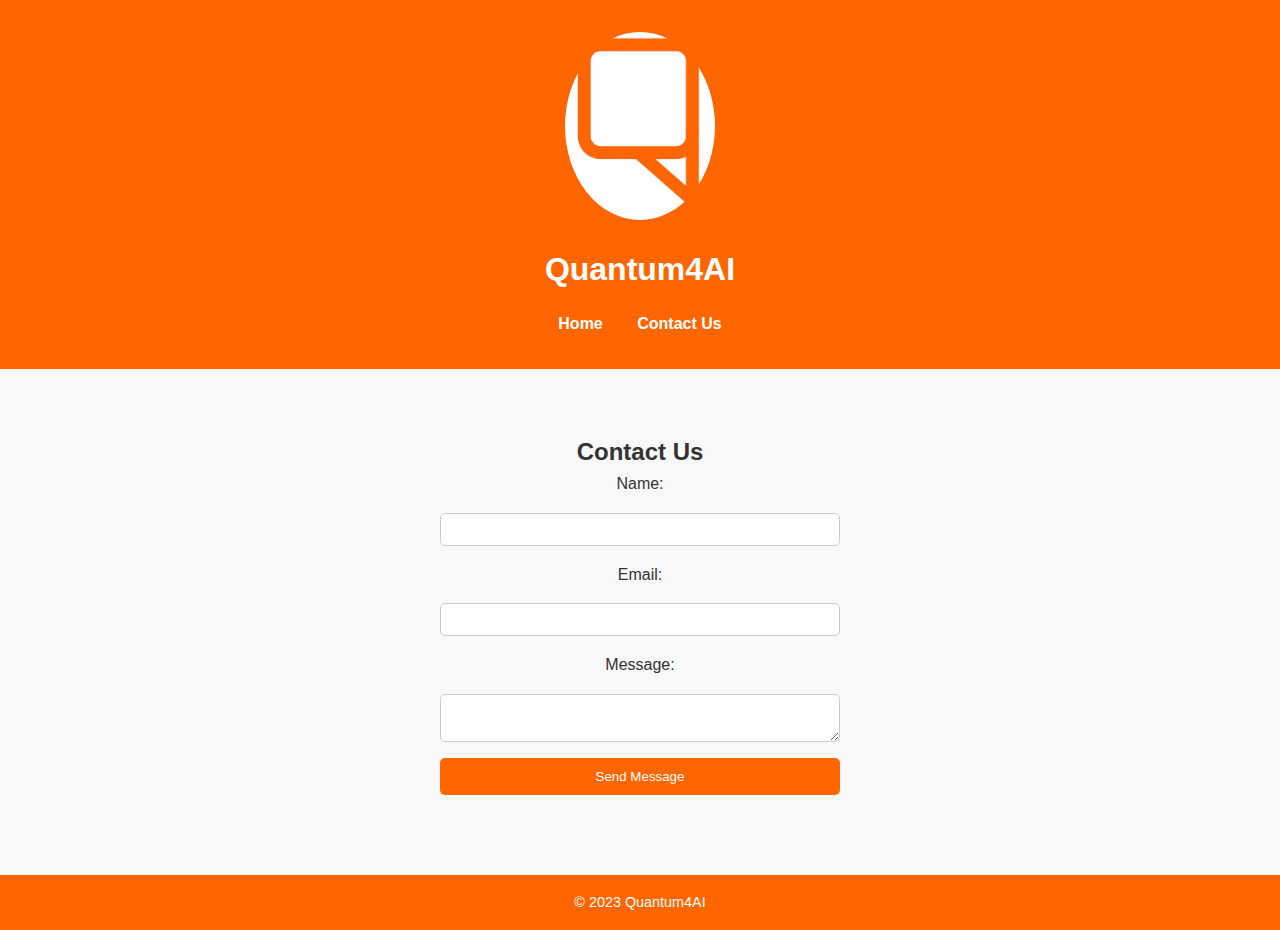
==== contact.html @ 7ee5fea7 "Add files via upload" ====
<!DOCTYPE html>
<html lang="en">
<head>
    <meta charset="UTF-8">
    <meta name="viewport" content="width=device-width, initial-scale=1.0">
    <title>Quantum4AI - Contact</title>
    <link rel="stylesheet" href="style.css">
</head>
<body>
    <header>
        <img src="images/Q4AI.jpg" alt="Quantum4AI Logo" class="logo">
        <h1>Quantum4AI</h1>
        <nav>
            <a href="index.html">Home</a>
            <a href="contact.html">Contact Us</a>
        </nav>
    </header>

    <section class="contact">
        <h2>Contact Us</h2>
        <form id="contactForm">
            <label for="name">Name:</label>
            <input type="text" id="name" name="name" required>

            <label for="email">Email:</label>
            <input type="email" id="email" name="email" required>

            <label for="message">Message:</label>
            <textarea id="message" name="message" required></textarea>

            <button type="submit">Send Message</button>
        </form>
    </section>

    <footer>
        <p>&copy; 2023 Quantum4AI</p>
    </footer>

    <script src="script.js"></script>
</body>
</html>
---- style.css ----
* {
    box-sizing: border-box;
    margin: 0;
    padding: 0;
}

body {
    font-family: Arial, sans-serif;
    color: #333;
    background-color: #f9f9f9;
    line-height: 1.6;
}

header {
    text-align: center;
    padding: 2rem;
    background-color: #FF6600;
    color: #fff;
}

header .logo {
    width: 150px;
    border-radius: 50%;
}

header h1 {
    margin-top: 1rem;
    font-size: 2rem;
}

header nav {
    margin-top: 1rem;
}

header nav a {
    margin: 0 15px;
    color: #fff;
    text-decoration: none;
    font-weight: bold;
}

.description, .contact {
    padding: 2rem;
    max-width: 800px;
    margin: 2rem auto;
    text-align: center;
}

.contact form {
    display: flex;
    flex-direction: column;
    align-items: center;
}

.contact label, .contact input, .contact textarea, .contact button {
    width: 100%;
    max-width: 400px;
    margin-bottom: 1rem;
}

.contact input, .contact textarea {
    padding: 0.5rem;
    border: 1px solid #ccc;
    border-radius: 5px;
}

.contact button {
    padding: 0.7rem;
    background-color: #FF6600;
    color: #fff;
    border: none;
    border-radius: 5px;
    cursor: pointer;
}

footer {
    text-align: center;
    padding: 1rem;
    background-color: #FF6600;
    color: #fff;
    font-size: 0.9rem;
}
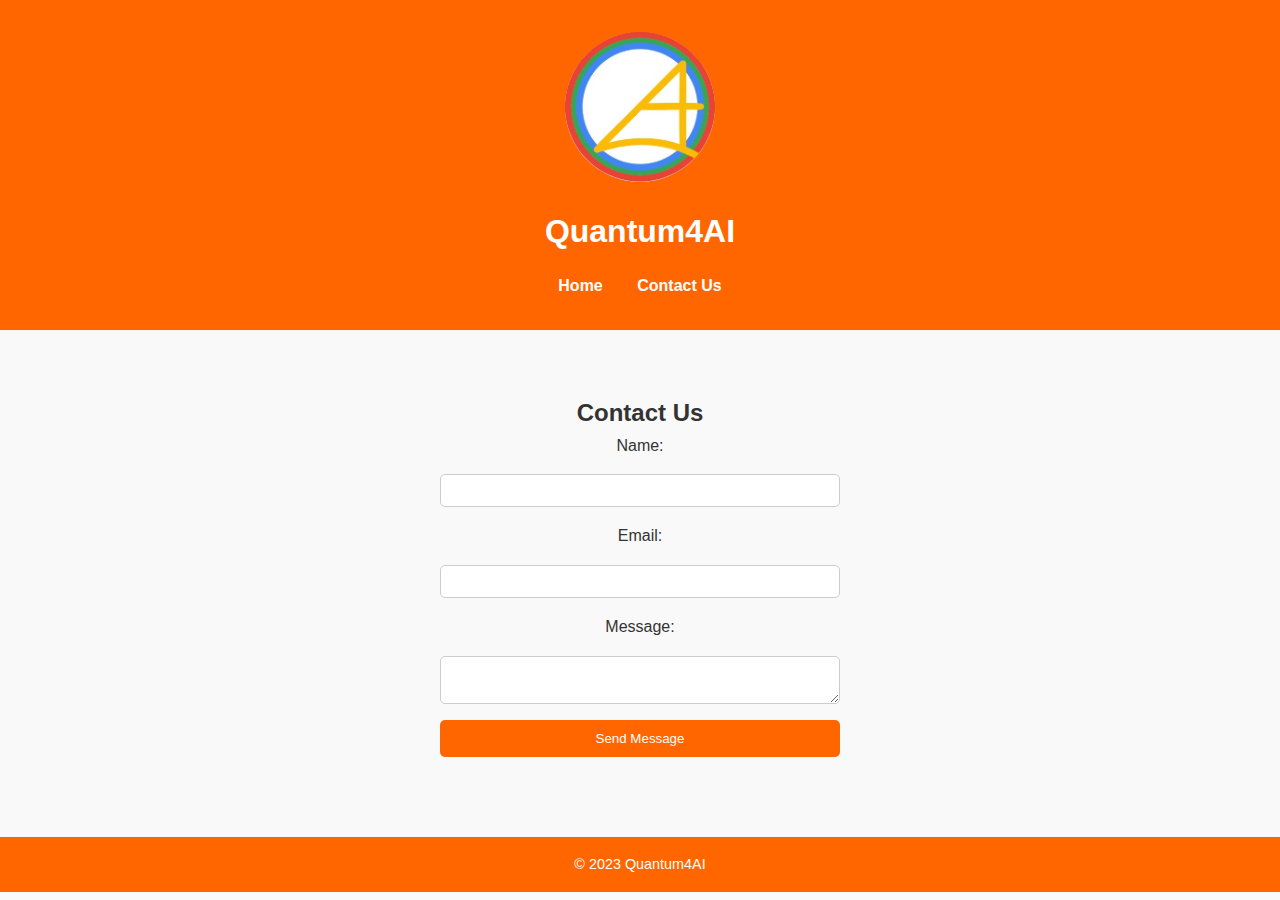
==== commit 6c5978eb: "Update contact.html" ====
--- a/contact.html
+++ b/contact.html
@@ -8,7 +8,7 @@
 </head>
 <body>
     <header>
-        <img src="images/Q4AI.jpg" alt="Quantum4AI Logo" class="logo">
+        <img src="images/logo.jpg" alt="Quantum4AI Logo" class="logo">
         <h1>Quantum4AI</h1>
         <nav>
             <a href="index.html">Home</a>
